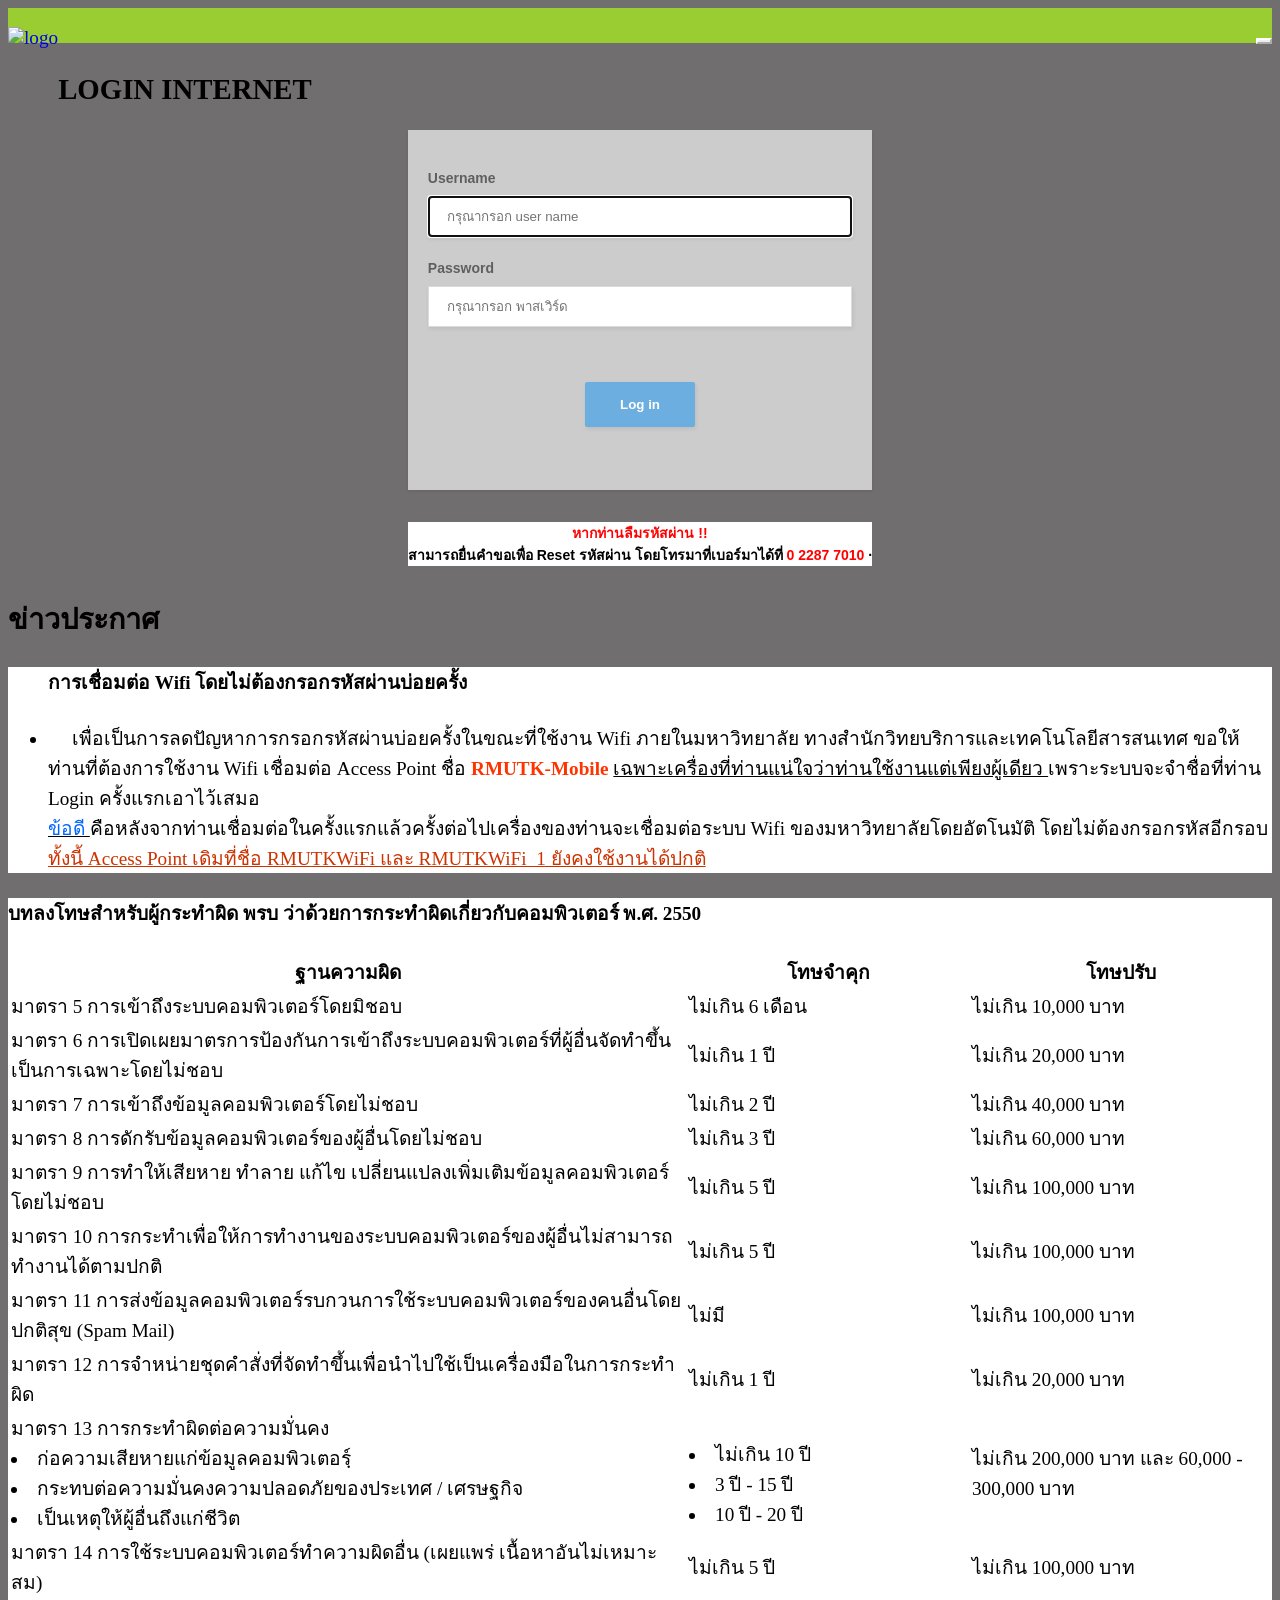
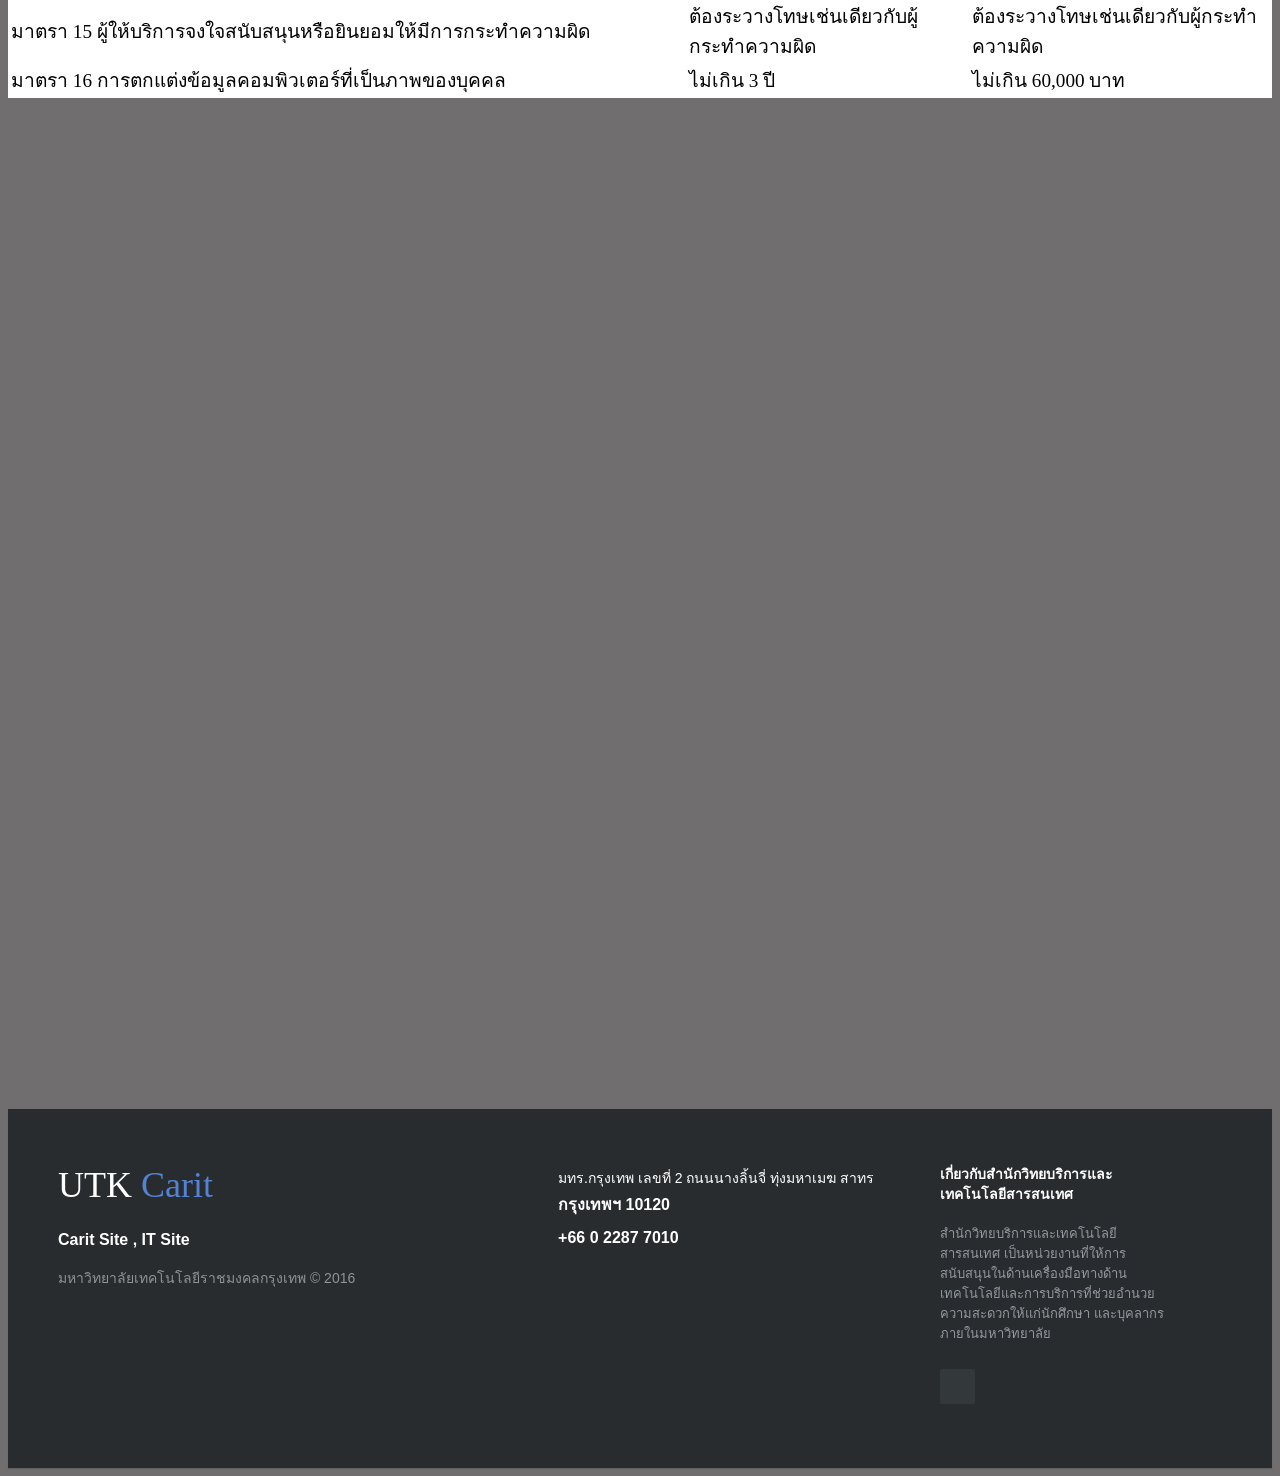
==== week2/project2/index.html @ 1f1f0b34 "project2" ====
<!DOCTYPE html>
<html>

<head>

    <meta charset="utf-8">
    <meta http-equiv="X-UA-Compatible" content="IE=edge">
    <meta name="viewport" content="width=device-width, initial-scale=1">
    <title>ยืนยันตัวตนเข้าใช้ระบบเครือข่าย มทร.กรุงเทพ</title>
    <!--<script src="http://ajax.googleapis.com/ajax/libs/jquery/2.1.1/jquery.min.js"></script>
    <script src="https://maxcdn.bootstrapcdn.com/bootstrap/3.3.7/js/bootstrap.min.js" integrity="sha384-Tc5IQib027qvyjSMfHjOMaLkfuWVxZxUPnCJA7l2mCWNIpG9mGCD8wGNIcPD7Txa"
        crossorigin="anonymous"></script>
    <link href="https://maxcdn.bootstrapcdn.com/bootstrap/3.3.7/css/bootstrap.min.css" rel="stylesheet" integrity="sha384-BVYiiSIFeK1dGmJRAkycuHAHRg32OmUcww7on3RYdg4Va+PmSTsz/K68vbdEjh4u"
        crossorigin="anonymous">
    <link rel="stylesheet" href="http://cdnjs.cloudflare.com/ajax/libs/font-awesome/4.6.3/css/font-awesome.min.css">-->


    <script type="text/javascript" src="./jquery.min.js"></script>
    <script type="text/javascript" src="./bootstrap.min.js"></script>
    <link href="./bootstrap.min.css" rel="stylesheet">
    <link rel="stylesheet" href="./font-awesome.min.css">


    <style type="text/css">
        body {
            background-color: #706e6e;
            font-size: 1.2em;
        }

        .form-login {
            max-width: 100%;
            width: 100%;
            margin: 0 auto;
            font: bold 14px sans-serif;
            text-align: center;
        }

        .form-log-in-with-email {
            position: relative;
            display: inline-block;
            vertical-align: top;
            text-align: center;
        }

        .form-log-in-with-email .form-white-background {
            box-sizing: border-box;
            width: 100%;
            background-color: #cccccc;
            box-shadow: 0 1px 3px 0 rgba(0, 0, 0, 0.1);
            padding: 40px 20px;
            margin-bottom: 32px;
        }

        .form-log-in-with-email .form-row {
            text-align: left;
            margin-bottom: 23px;
        }

        .form-log-in-with-email .form-title-row {
            text-align: center;
            margin-bottom: 60px;
        }

        .form-log-in-with-email h1 {
            display: inline-block;
            box-sizing: border-box;
            color: #4c565e;
            font-size: 24px;
            padding: 0 30px 15px;
            border-bottom: 2px solid #6caee0;
            margin: 0;
        }

        .form-log-in-with-email .form-row>label span {
            display: inline-block;
            box-sizing: border-box;
            color: #5f5f5f;
            width: 125px;
            text-align: right;
            padding-right: 75px;
            margin-bottom: 10px;
        }

        .form-log-in-with-email input {
            color: #5f5f5f;
            box-sizing: border-box;
            width: 100%;
            box-shadow: 1px 2px 4px 0 rgba(0, 0, 0, 0.08);
            padding: 12px 18px;
            border: 1px solid #dbdbdb;
        }

        .form-log-in-with-email button {
            display: block;
            border-radius: 2px;
            background-color: #6caee0;
            color: #ffffff;
            font-weight: bold;
            box-shadow: 1px 2px 4px 0 rgba(0, 0, 0, 0.08);
            padding: 15px 35px;
            border: 0;
            margin: 55px auto 0;
            cursor: pointer;
        }

        .form-log-in-with-email .form-forgotten-password,
        .form-log-in-with-email .form-create-an-account {
            text-decoration: none;
            padding: 4px 8px;
            font-weight: normal;
        }

        .form-log-in-with-email .form-forgotten-password {
            color: #4e9eda;
        }

        .form-log-in-with-email .form-create-an-account {
            color: #7b9d62;
            background-color: #d6f0c3;
        }

        /* Content OR and circle span */
        /*.form-log-in-with-email:after{
            content: 'OR';
            position: absolute;
            bottom: 260px;
            right: -100px;

            border-radius: 50%;
            background-color: #edeca5;
            width: 50px;
            height: 50px;
            color: #93923b;
            font-size: 17px;
            line-height: 50px;
        }*/

        .form-sign-in-with-social {
            display: inline-block;
            max-width: 180px;
            box-sizing: border-box;
            vertical-align: top;
            text-align: center;
            margin-top: 70px;
        }

        .form-sign-in-with-social .form-title-row {
            margin-bottom: 50px;
        }

        .form-sign-in-with-social .form-title {
            box-sizing: border-box;
            color: #4c565e;
            font-size: 24px;
            padding: 15px 20px;
            border-bottom: 2px solid #6caee0;
        }

        .form-sign-in-with-social .form-google-button {
            color: #ffffff;
            display: block;
            width: 145px;
            height: 40px;
            font-size: 12px;
            line-height: 40px;
            background-color: rgba(222, 110, 60, 0.9);
            box-shadow: 1px 2px 2px 0 rgba(0, 0, 0, 0.08);
            border-radius: 2px;
            margin: 8px auto;
            text-decoration: none;
        }

        .form-sign-in-with-social .form-facebook-button {
            color: #ffffff;
            display: block;
            width: 145px;
            height: 40px;
            font-size: 12px;
            line-height: 40px;
            background-color: rgba(75, 136, 194, 0.9);
            box-shadow: 1px 2px 2px 0 rgba(0, 0, 0, 0.08);
            border-radius: 2px;
            margin: 8px auto;
            text-decoration: none;
        }

        .form-sign-in-with-social .form-twitter-button {
            color: #ffffff;
            display: block;
            width: 145px;
            height: 40px;
            font-size: 12px;
            line-height: 40px;
            background-color: rgba(123, 195, 226, 0.9);
            box-shadow: 1px 2px 2px 0 rgba(0, 0, 0, 0.08);
            border-radius: 2px;
            margin: 8px auto;
            text-decoration: none;
        }

        /*	Making the form responsive. Remove these media queries
            if you don't need the form to work on mobile devices. */

        @media (max-width: 360px) {
            .form-log-in-with-email .form-white-background {
                width: 300px;
                padding-left: 35px;
                padding-right: 35px;
            }

            .form-log-in-with-email .form-row>label span {
                display: block;
                text-align: left;
                padding: 0 0 10px;
            }

            .form-log-in-with-email .form-email,
            .form-log-in-with-email .form-password {
                display: block;
                margin: 0 auto;
            }

            .form-log-in-with-email:after {
                bottom: -80px;
                left: 50%;
                margin-left: -25px;
            }

            .form-log-in-with-email .form-forgotten-password,
            .form-log-in-with-email .form-create-an-account {
                display: block;
                margin: 5px auto;
                max-width: 180px;
            }
        }

        /*HEADER CSS */

        #navigation-purple {
            padding-bottom: 0px;
            margin: 0;
            background-color: yellowgreen;
            border: none;
            border-radius: 0;
            position: inherit;
        }

        #navigation-purple .nav {
            margin-left: -15px;
        }

        #navigation-purple .nav>li {
            border-bottom: 2px solid transparent;
            margin-bottom: 34px;
        }

        #navigation-purple .nav>li:hover {
            border-bottom-color: #fff;
        }

        #navigation-purple .nav>li:focus {
            background-color: transparent;
        }

        #navigation-purple .nav>li>a {
            font-size: 18px;
            color: white;
        }

        #navigation-purple .nav>li>a:hover,
        #navigation-purple .nav>li>a:focus {
            background-color: transparent;
        }

        #navigation-purple .navbar-collapse {
            padding-top: 35px;
        }

        #navigation-purple .avatar {
            height: 80px;
            float: left;
            margin-top: 19px;
        }

        #navigation-purple .icon-bar {
            background-color: white;
        }

        #navigation-purple .navbar-toggle {
            border-color: white;
            float: right;
            margin-left: 25px;
            margin-top: 30px;
        }

        #navigation-purple .navbar-toggle:hover,
        #navigation-purple .navbar-toggle:focus {
            background-color: transparent;
        }

        @media screen and (max-width: 767px) {
            #navigation-purple .navbar-collapse {
                padding-top: 0;
            }

            #navigation-purple ul>li {
                float: left;
                clear: left;
                margin-left: 4px;
                padding-bottom: 8px;
                margin-bottom: 5px !important;
            }

            #navigation-purple ul>li>a {
                padding-bottom: 2px;
            }

            #navigation-purple ul>li:hover {
                border-bottom: 2px solid white;
            }

            #navigation-purple .avatar {
                height: 60px;
                margin-top: 18px;
                margin-bottom: 18px;
            }
        }

        .well {
            background-color: white;
        }
    </style>

    <!-- FOOTER CSS -->
    <style type="text/css">
        .footer-distributed {
            background-color: #292c2f;
            box-shadow: 0 1px 1px 0 rgba(0, 0, 0, 0.12);
            box-sizing: border-box;
            width: 100%;
            text-align: left;
            font: bold 16px sans-serif;
            padding: 55px 50px;
            margin-top: 80%;
        }

        .footer-distributed .footer-left,
        .footer-distributed .footer-center,
        .footer-distributed .footer-right {
            display: inline-block;
            vertical-align: top;
        }

        /* Footer left */

        .footer-distributed .footer-left {
            width: 40%;
        }

        /* The company logo */

        .footer-distributed h3 {
            color: #ffffff;
            font: normal 36px 'Cookie', cursive;
            margin: 0;
        }

        .footer-distributed h3 span {
            color: #5383d3;
        }

        /* Footer links */

        .footer-distributed .footer-links {
            color: #ffffff;
            margin: 20px 0 12px;
            padding: 0;
        }

        .footer-distributed .footer-links a {
            display: inline-block;
            line-height: 1.8;
            text-decoration: none;
            color: inherit;
        }

        .footer-distributed .footer-company-name {
            color: #8f9296;
            font-size: 14px;
            font-weight: normal;
            margin: 0;
        }

        /* Footer Center */

        .footer-distributed .footer-center {
            width: 35%;
        }

        .footer-distributed .footer-center i {
            background-color: #33383b;
            color: #ffffff;
            font-size: 25px;
            width: 38px;
            height: 38px;
            border-radius: 50%;
            text-align: center;
            line-height: 42px;
            margin: 10px 15px;
            vertical-align: middle;
        }

        .footer-distributed .footer-center i.fa-envelope {
            font-size: 17px;
            line-height: 38px;
        }

        .footer-distributed .footer-center p {
            display: inline-block;
            color: #ffffff;
            vertical-align: middle;
            margin: 0;
        }

        .footer-distributed .footer-center p span {
            display: block;
            font-weight: normal;
            font-size: 14px;
            line-height: 2;
        }

        .footer-distributed .footer-center p a {
            color: #5383d3;
            text-decoration: none;
            ;
        }

        /* Footer Right */

        .footer-distributed .footer-right {
            width: 20%;
        }

        .footer-distributed .footer-company-about {
            line-height: 20px;
            color: #92999f;
            font-size: 13px;
            font-weight: normal;
            margin: 0;
        }

        .footer-distributed .footer-company-about span {
            display: block;
            color: #ffffff;
            font-size: 14px;
            font-weight: bold;
            margin-bottom: 20px;
        }

        .footer-distributed .footer-icons {
            margin-top: 25px;
        }

        .footer-distributed .footer-icons a {
            display: inline-block;
            width: 35px;
            height: 35px;
            cursor: pointer;
            background-color: #33383b;
            border-radius: 2px;
            font-size: 20px;
            color: #ffffff;
            text-align: center;
            line-height: 35px;
            margin-right: 3px;
            margin-bottom: 5px;
        }

        /* If you don't want the footer to be responsive, remove these media queries */

        @media (max-width: 880px) {
            .footer-distributed {
                font: bold 14px sans-serif;
            }

            .footer-distributed .footer-left,
            .footer-distributed .footer-center,
            .footer-distributed .footer-right {
                display: block;
                width: 100%;
                margin-bottom: 40px;
                text-align: center;
            }

            .footer-distributed .footer-center i {
                margin-left: 0;
            }
        }

        footer {
            position: static;
            bottom: 0;
        }

        @media (max-height: 800px) {
            footer {
                position: static;
            }

            header {
                padding-top: 40px;
            }
        }
    </style>

    <nav class="navbar navbar-default" id="navigation-purple">
        <div class="container">
            <a href="#"><img class="img-responsive  avatar"
                    src="https://texprintsolution.com/wp-content/uploads/2023/11/RMUTK-Logo-s.png" alt="logo"></a>

            <div class="navbar-header">
                <button type="button" class="navbar-toggle" data-toggle="collapse" data-target="#myNavbar">
                    <span class="icon-bar"></span>
                    <span class="icon-bar"></span>
                    <span class="icon-bar"></span>
                </button>
            </div>
            <div class="collapse navbar-collapse" id="myNavbar">

            </div>
        </div>


    </nav>

</head>

<body>
    <div class="col-xs-12 col-sm-12 ">
        <div class="col-lg-3 col-md-3 col-sm-3" style="margin-top:30px">
            <div class="main-content">

                <h2>LOGIN INTERNET</h2>
                <form class="form-login" method="post" action="/auth/index.html/u">

                    <div class="form-log-in-with-email">

                        <div class="form-white-background">



                            <div class="form-row">
                                <label>
                                    <span>Username</span>
                                    <input type="text" name="user" accesskey="u" placeholder="กรุณากรอก user name"
                                        autofocus>
                                </label>
                            </div>

                            <div class="form-row">
                                <label>
                                    <span>Password</span>
                                    <input type="password" name="password" accesskey="p"
                                        placeholder="กรุณากรอก พาสเวิร์ด">
                                </label>
                            </div>

                            <div class="form-row">
                                <button type="submit" id="submit" name="submit">Log in</button>
                            </div>

                        </div>
                        <!--<a href="#" class="form-forgotten-password" data-toggle="tooltip" data-placement="top"
                       title="หากท่านลืมรหัสผ่านกรุณาส่งคำขอมาที่ email : is@mail.rmutk.ac.th โดยระบุ user ทีท่านต้องการ รีเซ็ตรหัสผ่าน">ลืมรหัสผ่าน &middot;</a>-->

                        <div class="well">
                            <span style="color:red"> หากท่านลืมรหัสผ่าน !!</span>
                            <br>สามารถยื่นคำขอเพื่อ Reset รหัสผ่าน โดยโทรมาที่เบอร์มาได้ที่
                            <span style="color:red">0 2287 7010 </span>
                            &middot;
                        </div>

                        <!--<a href="#" class="form-create-an-account">Create an account &rarr;</a>-->

                    </div>


                </form>

            </div>
        </div>
        <div class="col-lg-9 col-md-9 col-sm-9" style="margin-top:30px">
            <h2>ข่าวประกาศ</h2>
            <!--<iframe src="http://www.carit.rmutk.ac.th/expage/feed.php" style="width:100%;height:1000px;background-color:white;"></iframe>-->

            <div class="well">
                <ul>
                    <h4>การเชื่อมต่อ Wifi โดยไม่ต้องกรอกรหัสผ่านบ่อยครั้ง </h4>
                    <li>&nbsp; &nbsp; &nbsp;เพื่อเป็นการลดปัญหาการกรอกรหัสผ่านบ่อยครั้งในขณะที่ใช้งาน Wifi
                        ภายในมหาวิทยาลัย ทางสำนักวิทยบริการและเทคโนโลยีสารสนเทศ
                        ขอให้ท่านที่ต้องการใช้งาน Wifi เชื่อมต่อ Access Point ชื่อ
                        <font color="#FF3300"><b>RMUTK-Mobile </b></font>
                        <u>
                            เฉพาะเครื่องที่ท่านแน่ใจว่าท่านใช้งานแต่เพียงผู้เดียว </u>เพราะระบบจะจำชื่อที่ท่าน Login
                        ครั้งแรกเอาไว้เสมอ

                        <br>
                        <u>
                            <font color="#0066FF">ข้อดี</font>
                        </u>
                        คือหลังจากท่านเชื่อมต่อในครั้งแรกแล้วครั้งต่อไปเครื่องของท่านจะเชื่อมต่อระบบ Wifi
                        ของมหาวิทยาลัยโดยอัตโนมัติ โดยไม่ต้องกรอกรหัสอีกรอบ
                        <font color="#CC3300">
                            <u>ทั้งนี้ Access Point เดิมที่ชื่อ RMUTKWiFi และ RMUTKWiFi_1 ยังคงใช้งานได้ปกติ </u>
                        </font>
                    </li>
                </ul>
            </div>

            <!--<div class="well">
                <ul>
                    <li>นักศึกษาใหม่ ที่ต้องการ Account สำหรับใช้งาน Internet ขณะนี้
                        สำนักวิทยบริการและเทคโนโลยีสารสนเทศได้พัฒนาระบบ Register เพื่อขอ Account ในการใช้งาน Internet
                        ขึ้น โดยให้นักศึกษาปฏิบัติดังนี้&nbsp;<br>

                        <ol>
                            <li>ให้นักศึกษาเข้าไปยังเว็บซต์ http://exmail.rmutk.ac.th:8080 หรือ&nbsp;<a
                                    href="http://exmail.rmutk.ac.th:8080/Student/Request/RequestAccount.aspx"
                                    target="_blank" style="color: rgb(245, 17, 17);">คลิกที่นี่</a></li>

                            <li>กรอกข้อมูลให้ถูกต้องโดยเฉพาะ นักศึกษาควรกรอกข้อมูล ชื่อภาษาอังกฤษ นามสกุลภาษาอังกฤษ
                                (ตามบัตรประชาชนเท่านั้น) รหัสนักศึกษา วัน เดือน ปี เกิดและรหัสบัตรประชาชน
                                เนื่องจากระบบจะตรวจสอบข้อมูลที่ท่านให้ไว้กับสำนักส่งเสริมวิชาการและงานทะเบียนว่าตรงหรือไม่
                            </li>

                            <li>การกรอกข้อมูลไม่ถูกต้องระบบอาจยอมให้ผ่านในขั้นตอนสุดท้าย แต่จะทำให้ท่านไม่สามารถใช้งาน
                                Account ได้ในขณะนี้ เนื่องจากต้องรอเจ้าหน้าที่ดำเนินการตรวจสอบ อย่างน้อย 2 วัน
                            </li>

                            <li>การกรอกข้อมูลได้ถูกต้องจะทำให้นักศึกษาได้ใช้งาน Account นี้ได้ทันที กรณีมีปัญหา ติดต่อ
                                คุณธวัชชัย ทองคำ (หมู) 022879600 ต่อ 7010 หรือ 7068 (เวลาทำการ) หรือ e-mail :
                                thawatchai.t@rmutk.ac.th
                            </li>
                        </ol>
                        **หมายเหตุ เมื่อนักศึกษา ลงทะเบียน และ login เข้าใช้งานครั้งแรกแล้ว สามารถ นำ user และ password
                        ส่วนนี้ไปใช้งานร่วมกับ ระบบ Elearnning และ student mail ได้ทันที
                    </li>

                    <li><b>ระวัง</b>&nbsp;ขณะลงทะเบียนขอ Account รหัสนักศึกษา และรหัสบัตรประชาชน ต้องไม่มี ขีด เช่น&nbsp;<br>
                        54504030147-9 (ผิด)&nbsp;<br>
                        545040301479 (ถูก)&nbsp;<br>
                        มิฉะนั้นจะทำให้ท่านได้รับ Account ล่าช้า หรืออาจต้อง Register ใหม่
                    </li>
                </ul>
            </div>-->
            <div class="well">
                <h4>บทลงโทษสำหรับผู้กระทำผิด พรบ ว่าด้วยการกระทำผิดเกี่ยวกับคอมพิวเตอร์ พ.ศ. 2550</h4>
                <table class="table table-bordered table-responsive">
                    <thead>
                        <tr class="info">
                            <th>ฐานความผิด</th>
                            <th>โทษจำคุก</th>
                            <th>โทษปรับ</th>
                        </tr>
                    </thead>
                    <tbody>
                        <tr>
                            <td>มาตรา 5 การเข้าถึงระบบคอมพิวเตอร์โดยมิชอบ</td>
                            <td>ไม่เกิน 6 เดือน</td>
                            <td>ไม่เกิน 10,000 บาท</td>
                        </tr>
                        <tr>
                            <td>มาตรา 6
                                การเปิดเผยมาตรการป้องกันการเข้าถึงระบบคอมพิวเตอร์ที่ผู้อื่นจัดทำขึ้นเป็นการเฉพาะโดยไม่ชอบ
                            </td>
                            <td>ไม่เกิน 1 ปี</td>
                            <td>ไม่เกิน 20,000 บาท</td>
                        </tr>
                        <tr>
                            <td>มาตรา 7 การเข้าถึงข้อมูลคอมพิวเตอร์โดยไม่ชอบ</td>
                            <td>ไม่เกิน 2 ปี</td>
                            <td>ไม่เกิน 40,000 บาท</td>
                        </tr>
                        <tr>
                            <td>มาตรา 8 การดักรับข้อมูลคอมพิวเตอร์ของผู้อื่นโดยไม่ชอบ</td>
                            <td>ไม่เกิน 3 ปี</td>
                            <td>ไม่เกิน 60,000 บาท</td>
                        </tr>
                        <tr>
                            <td>มาตรา 9 การทำให้เสียหาย ทำลาย แก้ไข เปลี่ยนแปลงเพิ่มเติมข้อมูลคอมพิวเตอร์โดยไม่ชอบ</td>
                            <td>ไม่เกิน 5 ปี</td>
                            <td>ไม่เกิน 100,000 บาท</td>
                        </tr>
                        <tr>
                            <td>มาตรา 10 การกระทำเพื่อให้การทำงานของระบบคอมพิวเตอร์ของผู้อื่นไม่สามารถทำงานได้ตามปกติ
                            </td>
                            <td>ไม่เกิน 5 ปี</td>
                            <td>ไม่เกิน 100,000 บาท</td>
                        </tr>
                        <tr>
                            <td>มาตรา 11 การส่งข้อมูลคอมพิวเตอร์รบกวนการใช้ระบบคอมพิวเตอร์ของคนอื่นโดยปกติสุข (Spam
                                Mail)
                            </td>
                            <td>ไม่มี</td>
                            <td>ไม่เกิน 100,000 บาท</td>
                        </tr>
                        <tr>
                            <td>มาตรา 12 การจำหน่ายชุดคำสั่งที่จัดทำขึ้นเพื่อนำไปใช้เป็นเครื่องมือในการกระทำผิด</td>
                            <td>ไม่เกิน 1 ปี</td>
                            <td>ไม่เกิน 20,000 บาท</td>
                        </tr>
                        <tr>
                            <td>มาตรา 13 การกระทำผิดต่อความมั่นคง
                                <li>ก่อความเสียหายแก่ข้อมูลคอมพิวเตอร์ฺ</li>
                                <li>กระทบต่อความมั่นคงความปลอดภัยของประเทศ / เศรษฐกิจ</li>
                                <li>เป็นเหตุให้ผู้อื่นถึงแก่ชีวิต</li>
                            </td>
                            <td><br>
                                <li>ไม่เกิน 10 ปี</li>
                                <li>3 ปี - 15 ปี</li>
                                <li>10 ปี - 20 ปี</li>
                            </td>
                            <td>ไม่เกิน 200,000 บาท และ 60,000 - 300,000 บาท</td>
                        </tr>
                        <tr>
                            <td>มาตรา 14 การใช้ระบบคอมพิวเตอร์ทำความผิดอื่น (เผยแพร่ เนื้อหาอันไม่เหมาะสม)</td>
                            <td>ไม่เกิน 5 ปี</td>
                            <td>ไม่เกิน 100,000 บาท</td>
                        </tr>
                        <tr>
                            <td>มาตรา 15 ผู้ให้บริการจงใจสนับสนุนหรือยินยอมให้มีการกระทำความผิด</td>
                            <td>ต้องระวางโทษเช่นเดียวกับผู้กระทำความผิด</td>
                            <td>ต้องระวางโทษเช่นเดียวกับผู้กระทำความผิด</td>
                        </tr>
                        <tr>
                            <td>มาตรา 16 การตกแต่งข้อมูลคอมพิวเตอร์ที่เป็นภาพของบุคคล</td>
                            <td>ไม่เกิน 3 ปี</td>
                            <td>ไม่เกิน 60,000 บาท</td>
                        </tr>

                    </tbody>
                </table>
            </div>

        </div>


    </div>

    <div style="clear:both;">
        <footer class="footer-distributed">

            <div class="footer-left">

                <h3>UTK<span> Carit</span></h3>

                <p class="footer-links">
                    <a href="http://www.carit.rmutk.ac.th/index.php">Carit Site</a> ,
                    <a href="http://is.rmutk.ac.th">IT Site</a>


                </p>

                <p class="footer-company-name">มหาวิทยาลัยเทคโนโลยีราชมงคลกรุงเทพ &copy; 2016</p>
            </div>

            <div class="footer-center">

                <div>
                    <i class="fa fa-map-marker"></i>
                    <p>
                        <span>มทร.กรุงเทพ
                            เลขที่ 2 ถนนนางลิ้นจี่ ทุ่งมหาเมฆ สาทร
                        </span> กรุงเทพฯ 10120
                    </p>
                </div>

                <div>
                    <i class="fa fa-phone"></i>
                    <p>+66 0 2287 7010 </p>
                </div>

                <!--<div>
                    <i class="fa fa-envelope"></i>
                    <p><a href="mailto:support@company.com">is@mail.rmutk.ac.th</a></p>
                </div>-->

            </div>

            <div class="footer-right">

                <p class="footer-company-about">
                    <span>เกี่ยวกับสำนักวิทยบริการและเทคโนโลยีสารสนเทศ</span> สำนักวิทยบริการและเทคโนโลยีสารสนเทศ
                    เป็นหน่วยงานที่ให้การสนับสนุนในด้านเครื่องมือทางด้านเทคโนโลยีและการบริการที่ช่วยอำนวยความสะดวกให้แก่นักศึกษา
                    และบุคลากรภายในมหาวิทยาลัย
                </p>

                <div class="footer-icons">

                    <a href="https://www.facebook.com/carit.rmutk?fref=ts" target="_blank"><i
                            class="fa fa-facebook"></i></a>

                </div>

            </div>

        </footer>
    </div>

</body>

<script>
    $(document).ready(function () {
        $('[data-toggle="tooltip"]').tooltip();
    });
</script>


</html>
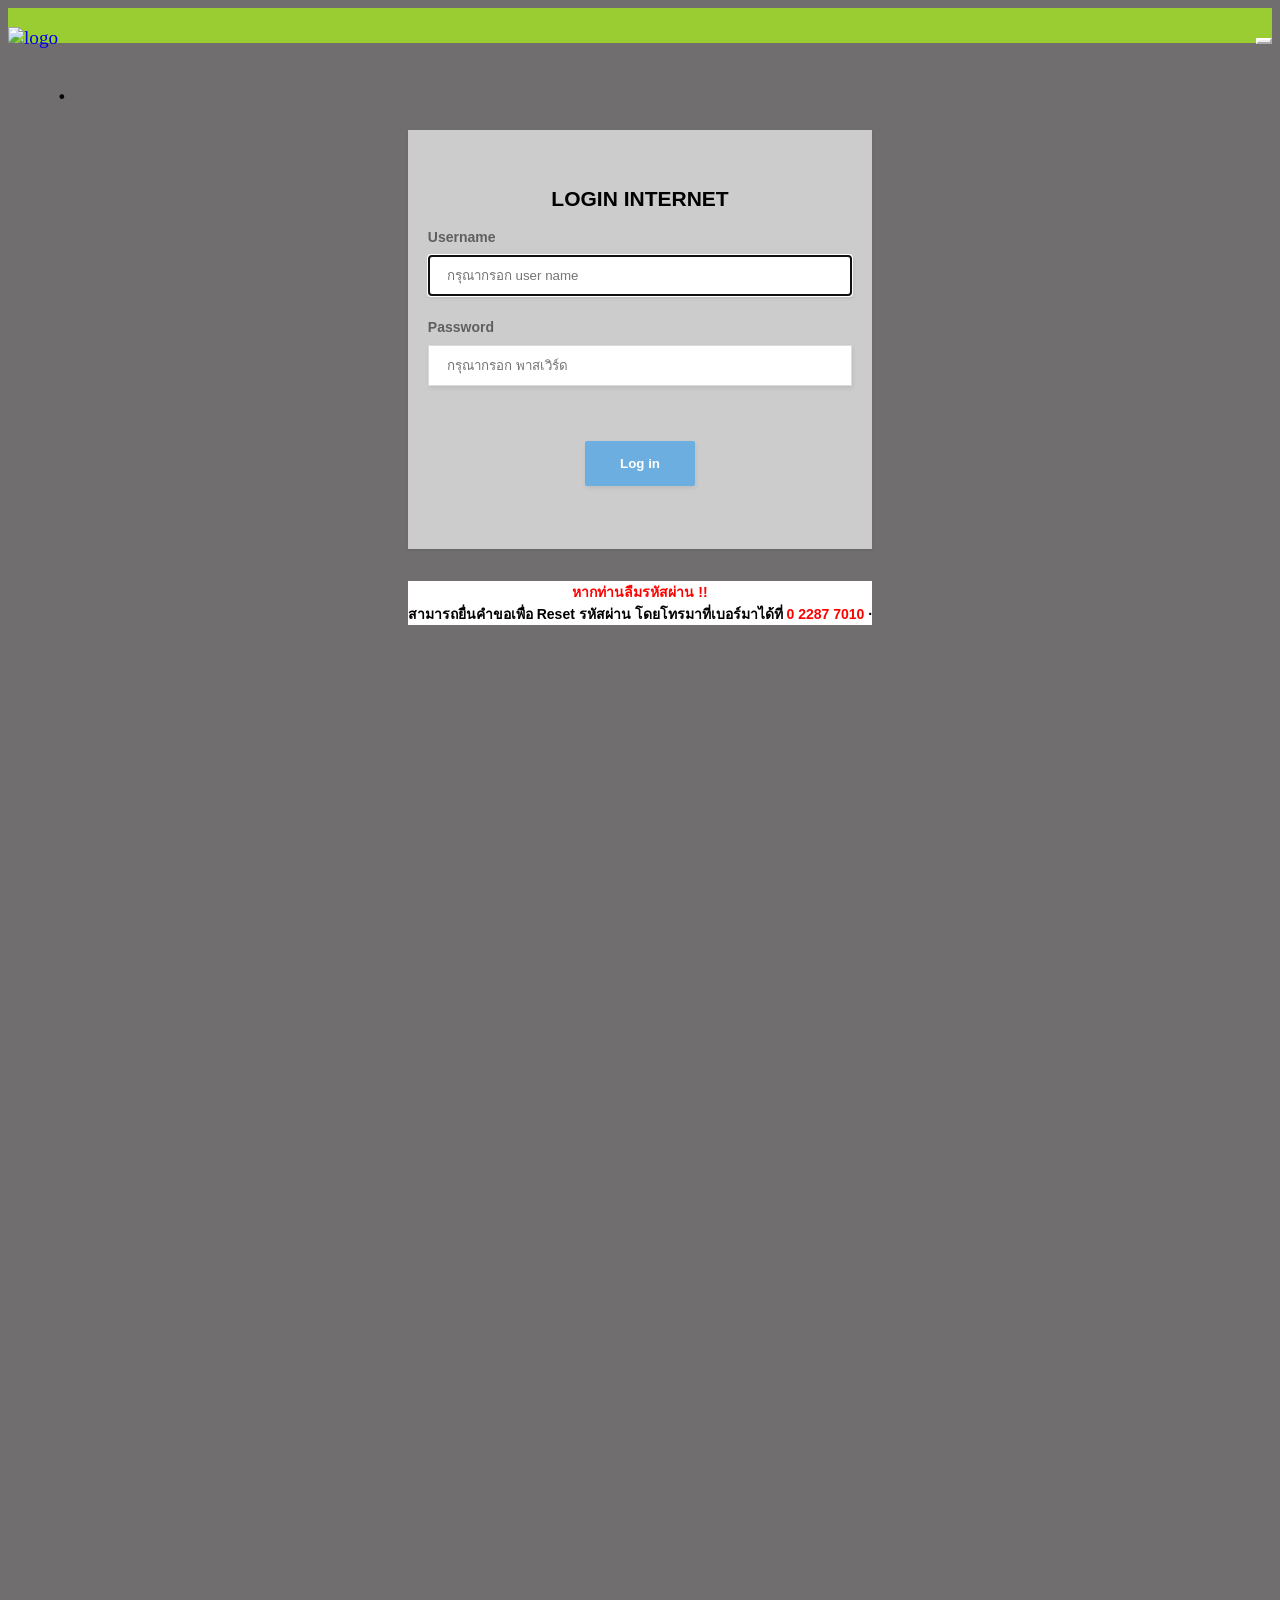
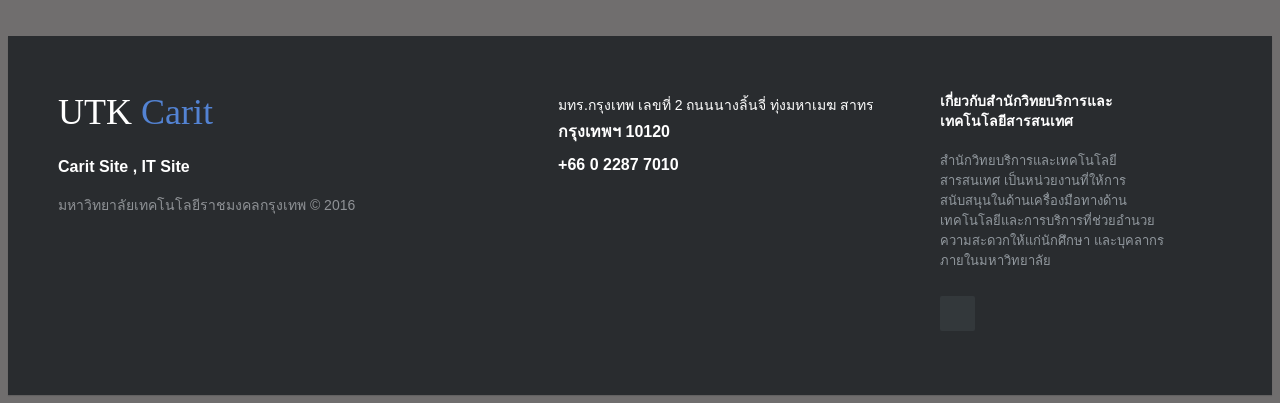
==== commit 66261c1d: "p2" ====
--- a/week2/project2/index.html
+++ b/week2/project2/index.html
@@ -540,17 +540,15 @@
         <div class="col-lg-3 col-md-3 col-sm-3" style="margin-top:30px">
             <div class="main-content">
 
-                <h2>LOGIN INTERNET</h2>
+                <h2>.</h2>
                 <form class="form-login" method="post" action="/auth/index.html/u">
 
                     <div class="form-log-in-with-email">
 
                         <div class="form-white-background">
-
-
-
                             <div class="form-row">
                                 <label>
+                                    <h2 style="text-align: center;">LOGIN INTERNET</h2>
                                     <span>Username</span>
                                     <input type="text" name="user" accesskey="u" placeholder="กรุณากรอก user name"
                                         autofocus>
@@ -570,183 +568,22 @@
                             </div>
 
                         </div>
-                        <!--<a href="#" class="form-forgotten-password" data-toggle="tooltip" data-placement="top"
-                       title="หากท่านลืมรหัสผ่านกรุณาส่งคำขอมาที่ email : is@mail.rmutk.ac.th โดยระบุ user ทีท่านต้องการ รีเซ็ตรหัสผ่าน">ลืมรหัสผ่าน &middot;</a>-->
-
                         <div class="well">
                             <span style="color:red"> หากท่านลืมรหัสผ่าน !!</span>
                             <br>สามารถยื่นคำขอเพื่อ Reset รหัสผ่าน โดยโทรมาที่เบอร์มาได้ที่
                             <span style="color:red">0 2287 7010 </span>
                             &middot;
                         </div>
-
-                        <!--<a href="#" class="form-create-an-account">Create an account &rarr;</a>-->
-
                     </div>
-
-
                 </form>
-
             </div>
         </div>
-        <div class="col-lg-9 col-md-9 col-sm-9" style="margin-top:30px">
-            <h2>ข่าวประกาศ</h2>
-            <!--<iframe src="http://www.carit.rmutk.ac.th/expage/feed.php" style="width:100%;height:1000px;background-color:white;"></iframe>-->
-
-            <div class="well">
-                <ul>
-                    <h4>การเชื่อมต่อ Wifi โดยไม่ต้องกรอกรหัสผ่านบ่อยครั้ง </h4>
-                    <li>&nbsp; &nbsp; &nbsp;เพื่อเป็นการลดปัญหาการกรอกรหัสผ่านบ่อยครั้งในขณะที่ใช้งาน Wifi
-                        ภายในมหาวิทยาลัย ทางสำนักวิทยบริการและเทคโนโลยีสารสนเทศ
-                        ขอให้ท่านที่ต้องการใช้งาน Wifi เชื่อมต่อ Access Point ชื่อ
-                        <font color="#FF3300"><b>RMUTK-Mobile </b></font>
-                        <u>
-                            เฉพาะเครื่องที่ท่านแน่ใจว่าท่านใช้งานแต่เพียงผู้เดียว </u>เพราะระบบจะจำชื่อที่ท่าน Login
-                        ครั้งแรกเอาไว้เสมอ
-
-                        <br>
-                        <u>
-                            <font color="#0066FF">ข้อดี</font>
-                        </u>
-                        คือหลังจากท่านเชื่อมต่อในครั้งแรกแล้วครั้งต่อไปเครื่องของท่านจะเชื่อมต่อระบบ Wifi
-                        ของมหาวิทยาลัยโดยอัตโนมัติ โดยไม่ต้องกรอกรหัสอีกรอบ
-                        <font color="#CC3300">
-                            <u>ทั้งนี้ Access Point เดิมที่ชื่อ RMUTKWiFi และ RMUTKWiFi_1 ยังคงใช้งานได้ปกติ </u>
-                        </font>
-                    </li>
-                </ul>
-            </div>
-
-            <!--<div class="well">
-                <ul>
-                    <li>นักศึกษาใหม่ ที่ต้องการ Account สำหรับใช้งาน Internet ขณะนี้
-                        สำนักวิทยบริการและเทคโนโลยีสารสนเทศได้พัฒนาระบบ Register เพื่อขอ Account ในการใช้งาน Internet
-                        ขึ้น โดยให้นักศึกษาปฏิบัติดังนี้&nbsp;<br>
-
-                        <ol>
-                            <li>ให้นักศึกษาเข้าไปยังเว็บซต์ http://exmail.rmutk.ac.th:8080 หรือ&nbsp;<a
-                                    href="http://exmail.rmutk.ac.th:8080/Student/Request/RequestAccount.aspx"
-                                    target="_blank" style="color: rgb(245, 17, 17);">คลิกที่นี่</a></li>
-
-                            <li>กรอกข้อมูลให้ถูกต้องโดยเฉพาะ นักศึกษาควรกรอกข้อมูล ชื่อภาษาอังกฤษ นามสกุลภาษาอังกฤษ
-                                (ตามบัตรประชาชนเท่านั้น) รหัสนักศึกษา วัน เดือน ปี เกิดและรหัสบัตรประชาชน
-                                เนื่องจากระบบจะตรวจสอบข้อมูลที่ท่านให้ไว้กับสำนักส่งเสริมวิชาการและงานทะเบียนว่าตรงหรือไม่
-                            </li>
-
-                            <li>การกรอกข้อมูลไม่ถูกต้องระบบอาจยอมให้ผ่านในขั้นตอนสุดท้าย แต่จะทำให้ท่านไม่สามารถใช้งาน
-                                Account ได้ในขณะนี้ เนื่องจากต้องรอเจ้าหน้าที่ดำเนินการตรวจสอบ อย่างน้อย 2 วัน
-                            </li>
-
-                            <li>การกรอกข้อมูลได้ถูกต้องจะทำให้นักศึกษาได้ใช้งาน Account นี้ได้ทันที กรณีมีปัญหา ติดต่อ
-                                คุณธวัชชัย ทองคำ (หมู) 022879600 ต่อ 7010 หรือ 7068 (เวลาทำการ) หรือ e-mail :
-                                thawatchai.t@rmutk.ac.th
-                            </li>
-                        </ol>
-                        **หมายเหตุ เมื่อนักศึกษา ลงทะเบียน และ login เข้าใช้งานครั้งแรกแล้ว สามารถ นำ user และ password
-                        ส่วนนี้ไปใช้งานร่วมกับ ระบบ Elearnning และ student mail ได้ทันที
-                    </li>
-
-                    <li><b>ระวัง</b>&nbsp;ขณะลงทะเบียนขอ Account รหัสนักศึกษา และรหัสบัตรประชาชน ต้องไม่มี ขีด เช่น&nbsp;<br>
-                        54504030147-9 (ผิด)&nbsp;<br>
-                        545040301479 (ถูก)&nbsp;<br>
-                        มิฉะนั้นจะทำให้ท่านได้รับ Account ล่าช้า หรืออาจต้อง Register ใหม่
-                    </li>
-                </ul>
-            </div>-->
-            <div class="well">
-                <h4>บทลงโทษสำหรับผู้กระทำผิด พรบ ว่าด้วยการกระทำผิดเกี่ยวกับคอมพิวเตอร์ พ.ศ. 2550</h4>
-                <table class="table table-bordered table-responsive">
-                    <thead>
-                        <tr class="info">
-                            <th>ฐานความผิด</th>
-                            <th>โทษจำคุก</th>
-                            <th>โทษปรับ</th>
-                        </tr>
-                    </thead>
-                    <tbody>
-                        <tr>
-                            <td>มาตรา 5 การเข้าถึงระบบคอมพิวเตอร์โดยมิชอบ</td>
-                            <td>ไม่เกิน 6 เดือน</td>
-                            <td>ไม่เกิน 10,000 บาท</td>
-                        </tr>
-                        <tr>
-                            <td>มาตรา 6
-                                การเปิดเผยมาตรการป้องกันการเข้าถึงระบบคอมพิวเตอร์ที่ผู้อื่นจัดทำขึ้นเป็นการเฉพาะโดยไม่ชอบ
-                            </td>
-                            <td>ไม่เกิน 1 ปี</td>
-                            <td>ไม่เกิน 20,000 บาท</td>
-                        </tr>
-                        <tr>
-                            <td>มาตรา 7 การเข้าถึงข้อมูลคอมพิวเตอร์โดยไม่ชอบ</td>
-                            <td>ไม่เกิน 2 ปี</td>
-                            <td>ไม่เกิน 40,000 บาท</td>
-                        </tr>
-                        <tr>
-                            <td>มาตรา 8 การดักรับข้อมูลคอมพิวเตอร์ของผู้อื่นโดยไม่ชอบ</td>
-                            <td>ไม่เกิน 3 ปี</td>
-                            <td>ไม่เกิน 60,000 บาท</td>
-                        </tr>
-                        <tr>
-                            <td>มาตรา 9 การทำให้เสียหาย ทำลาย แก้ไข เปลี่ยนแปลงเพิ่มเติมข้อมูลคอมพิวเตอร์โดยไม่ชอบ</td>
-                            <td>ไม่เกิน 5 ปี</td>
-                            <td>ไม่เกิน 100,000 บาท</td>
-                        </tr>
-                        <tr>
-                            <td>มาตรา 10 การกระทำเพื่อให้การทำงานของระบบคอมพิวเตอร์ของผู้อื่นไม่สามารถทำงานได้ตามปกติ
-                            </td>
-                            <td>ไม่เกิน 5 ปี</td>
-                            <td>ไม่เกิน 100,000 บาท</td>
-                        </tr>
-                        <tr>
-                            <td>มาตรา 11 การส่งข้อมูลคอมพิวเตอร์รบกวนการใช้ระบบคอมพิวเตอร์ของคนอื่นโดยปกติสุข (Spam
-                                Mail)
-                            </td>
-                            <td>ไม่มี</td>
-                            <td>ไม่เกิน 100,000 บาท</td>
-                        </tr>
-                        <tr>
-                            <td>มาตรา 12 การจำหน่ายชุดคำสั่งที่จัดทำขึ้นเพื่อนำไปใช้เป็นเครื่องมือในการกระทำผิด</td>
-                            <td>ไม่เกิน 1 ปี</td>
-                            <td>ไม่เกิน 20,000 บาท</td>
-                        </tr>
-                        <tr>
-                            <td>มาตรา 13 การกระทำผิดต่อความมั่นคง
-                                <li>ก่อความเสียหายแก่ข้อมูลคอมพิวเตอร์ฺ</li>
-                                <li>กระทบต่อความมั่นคงความปลอดภัยของประเทศ / เศรษฐกิจ</li>
-                                <li>เป็นเหตุให้ผู้อื่นถึงแก่ชีวิต</li>
-                            </td>
-                            <td><br>
-                                <li>ไม่เกิน 10 ปี</li>
-                                <li>3 ปี - 15 ปี</li>
-                                <li>10 ปี - 20 ปี</li>
-                            </td>
-                            <td>ไม่เกิน 200,000 บาท และ 60,000 - 300,000 บาท</td>
-                        </tr>
-                        <tr>
-                            <td>มาตรา 14 การใช้ระบบคอมพิวเตอร์ทำความผิดอื่น (เผยแพร่ เนื้อหาอันไม่เหมาะสม)</td>
-                            <td>ไม่เกิน 5 ปี</td>
-                            <td>ไม่เกิน 100,000 บาท</td>
-                        </tr>
-                        <tr>
-                            <td>มาตรา 15 ผู้ให้บริการจงใจสนับสนุนหรือยินยอมให้มีการกระทำความผิด</td>
-                            <td>ต้องระวางโทษเช่นเดียวกับผู้กระทำความผิด</td>
-                            <td>ต้องระวางโทษเช่นเดียวกับผู้กระทำความผิด</td>
-                        </tr>
-                        <tr>
-                            <td>มาตรา 16 การตกแต่งข้อมูลคอมพิวเตอร์ที่เป็นภาพของบุคคล</td>
-                            <td>ไม่เกิน 3 ปี</td>
-                            <td>ไม่เกิน 60,000 บาท</td>
-                        </tr>
-
-                    </tbody>
-                </table>
-            </div>
-
+        <div class="well">
+            </tbody>
+            </table>
         </div>
-
-
     </div>
-
+    </div>
     <div style="clear:both;">
         <footer class="footer-distributed">
 
@@ -779,12 +616,6 @@
                     <i class="fa fa-phone"></i>
                     <p>+66 0 2287 7010 </p>
                 </div>
-
-                <!--<div>
-                    <i class="fa fa-envelope"></i>
-                    <p><a href="mailto:support@company.com">is@mail.rmutk.ac.th</a></p>
-                </div>-->
-
             </div>
 
             <div class="footer-right">
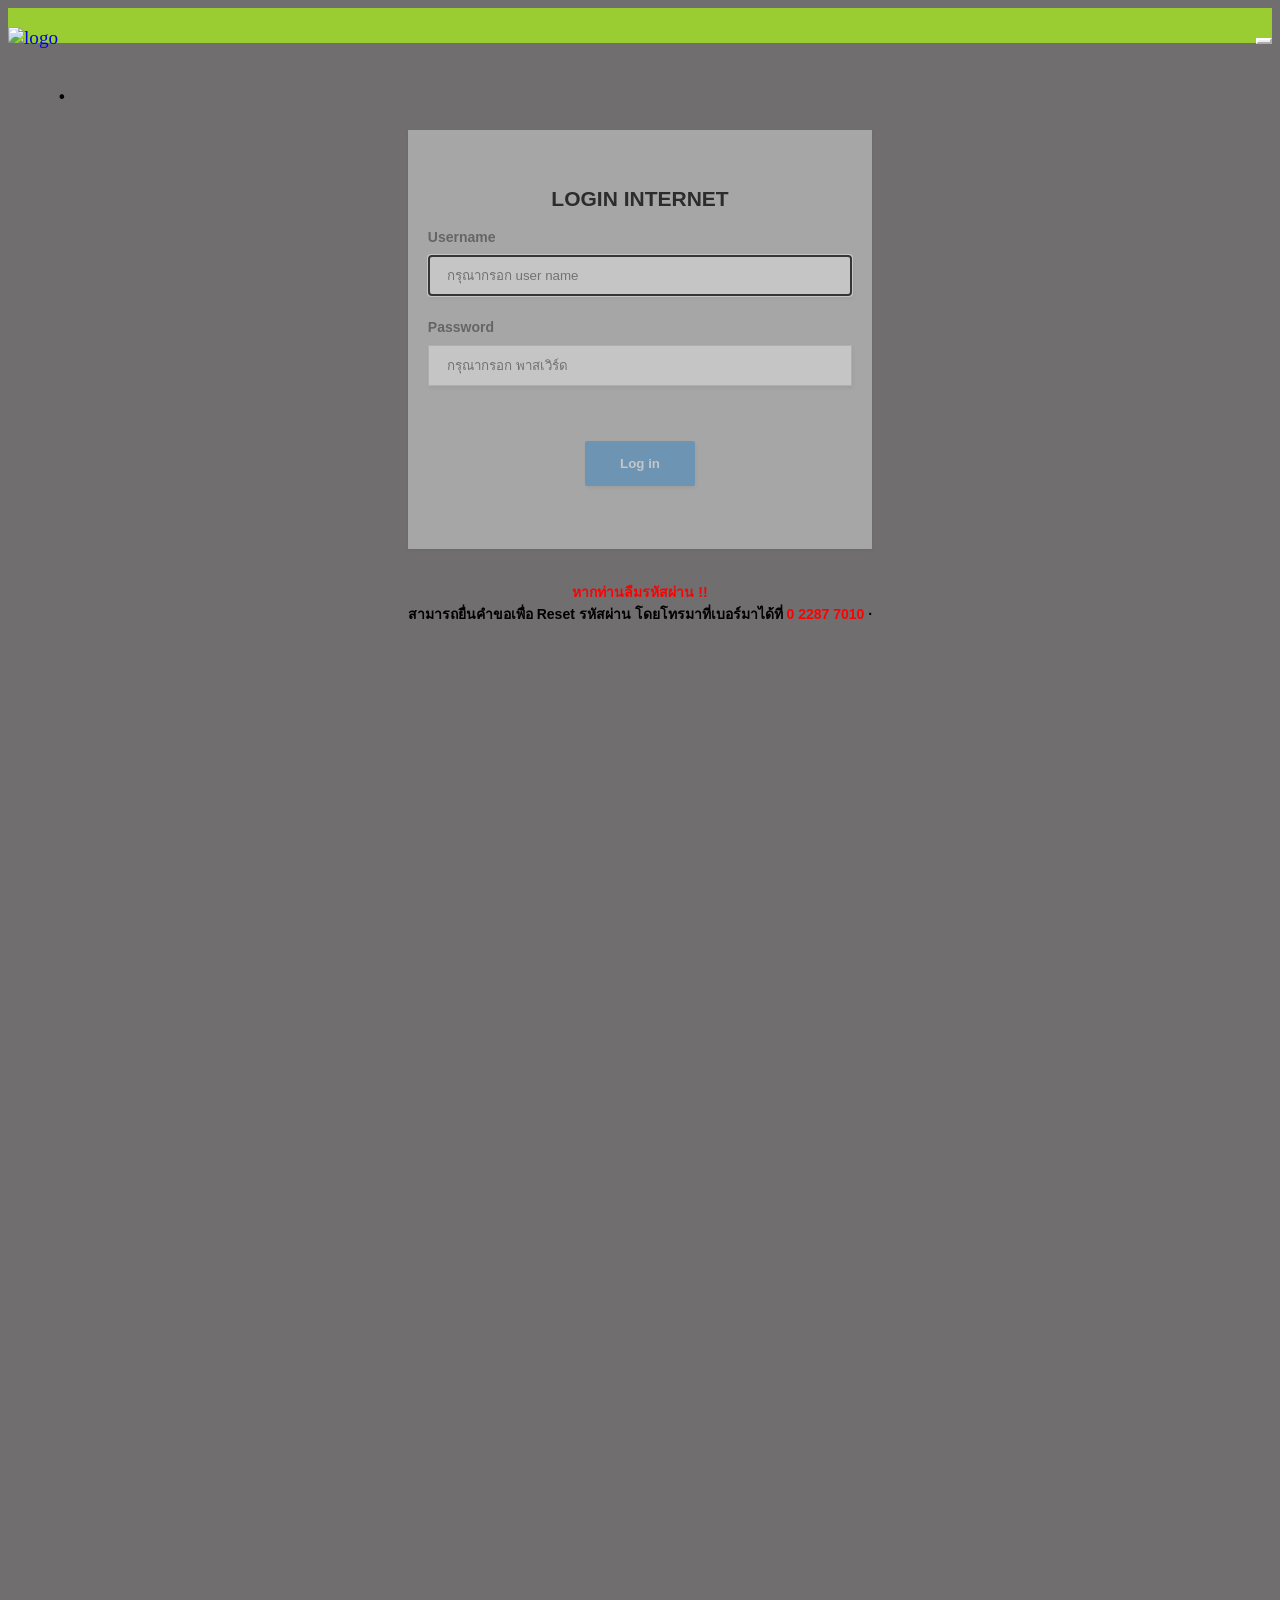
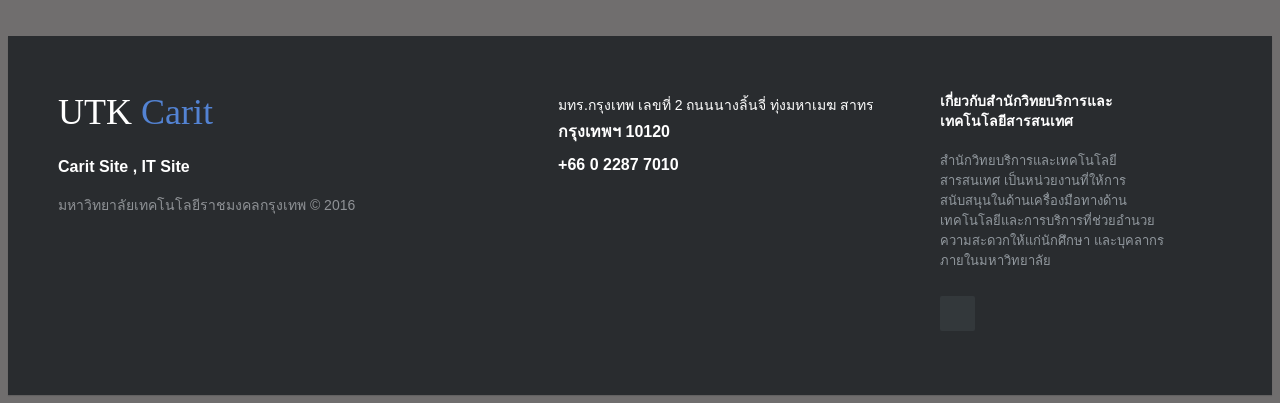
==== commit 73e4dd1e: "p2" ====
--- a/week2/project2/index.html
+++ b/week2/project2/index.html
@@ -46,6 +46,7 @@
             box-sizing: border-box;
             width: 100%;
             background-color: #cccccc;
+            opacity: 0.6;
             box-shadow: 0 1px 3px 0 rgba(0, 0, 0, 0.1);
             padding: 40px 20px;
             margin-bottom: 32px;
@@ -327,7 +328,7 @@
         }
 
         .well {
-            background-color: white;
+            background-color: #706e6e;
         }
     </style>
 
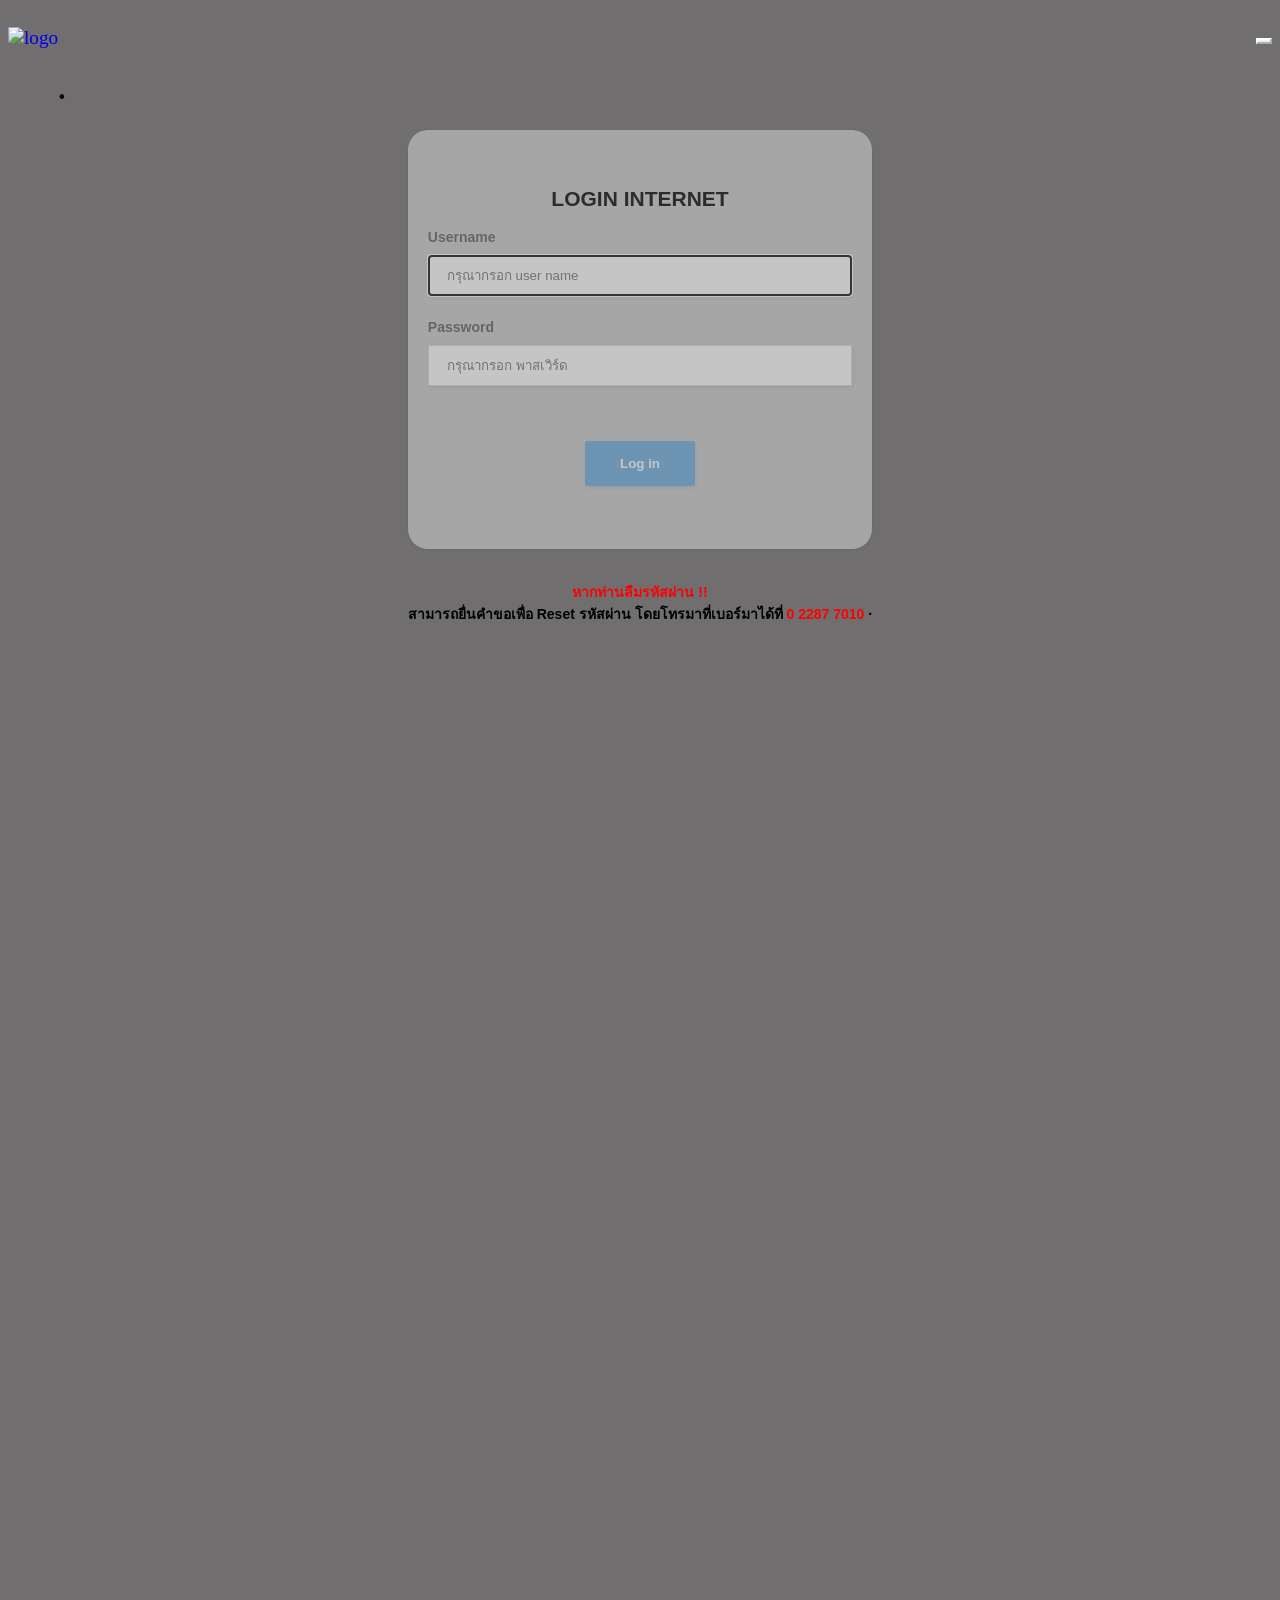
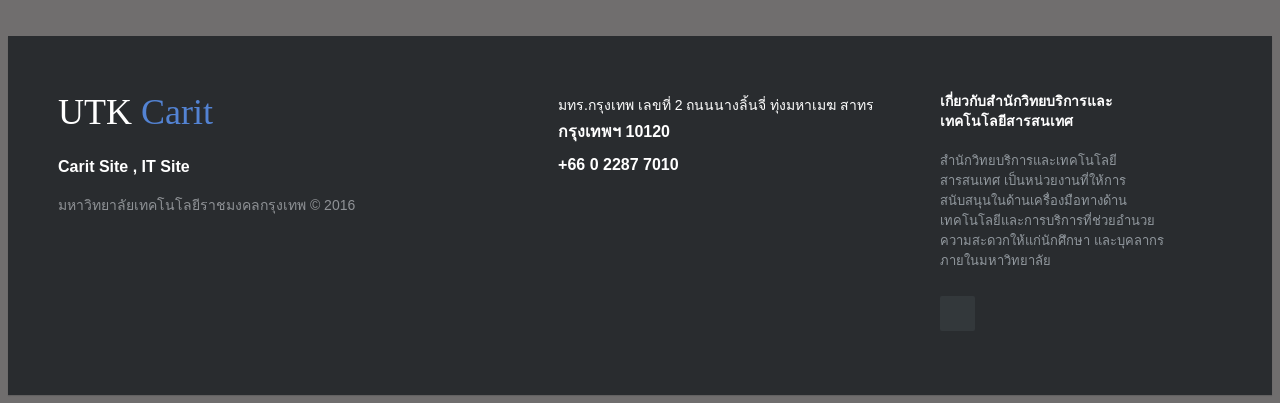
==== commit 50f86f31: "p2" ====
--- a/week2/project2/index.html
+++ b/week2/project2/index.html
@@ -43,6 +43,7 @@
         }
 
         .form-log-in-with-email .form-white-background {
+            border-radius: 20px;
             box-sizing: border-box;
             width: 100%;
             background-color: #cccccc;
@@ -240,7 +241,7 @@
         #navigation-purple {
             padding-bottom: 0px;
             margin: 0;
-            background-color: yellowgreen;
+            background-color: #706e6e;
             border: none;
             border-radius: 0;
             position: inherit;
